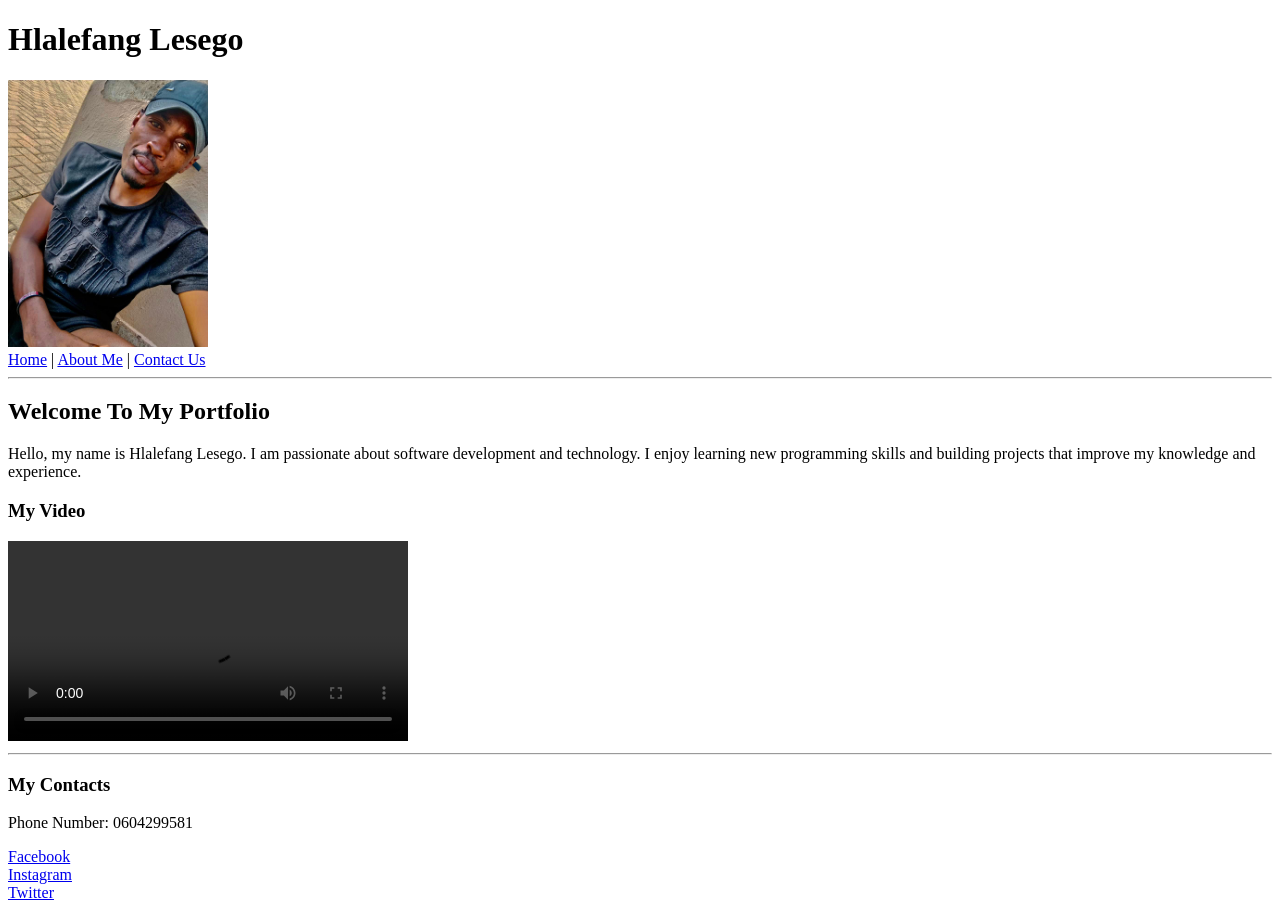
==== index.html @ d104602f "first commit" ====
<!DOCTYPE html>
<html>
<head>
    <title>My Portfolio - Home</title>
</head>
<body>

    <h1>Hlalefang Lesego</h1>

<img src="Hlale.jpeg" alt="Hlale" width="200">

    <nav>
        <a href="index.html">Home</a> |
        <a href="about.html">About Me</a> |
        <a href="contact.html">Contact Us</a>
    </nav>

    <hr>

    <h2>Welcome To My Portfolio</h2>

    <p>
        Hello, my name is Hlalefang Lesego. I am passionate about
        software development and technology. I enjoy learning new
        programming skills and building projects that improve my
        knowledge and experience.
    </p>

    <h3>My Video</h3>

   
<video width="400" controls>
    <source src="motivation.mp4" type="video/mp4">
</video>

    <hr>

    <footer>
        <h3>My Contacts</h3>

        <p>Phone Number: 0604299581</p>

        <a href="https://www.facebook.com/profile.php?id=100005142824681">Facebook</a><br>
        <a href="https://instagram.com">Instagram</a><br>
        <a href="https://twitter.com">Twitter</a>

    </footer>

</body>
</html>
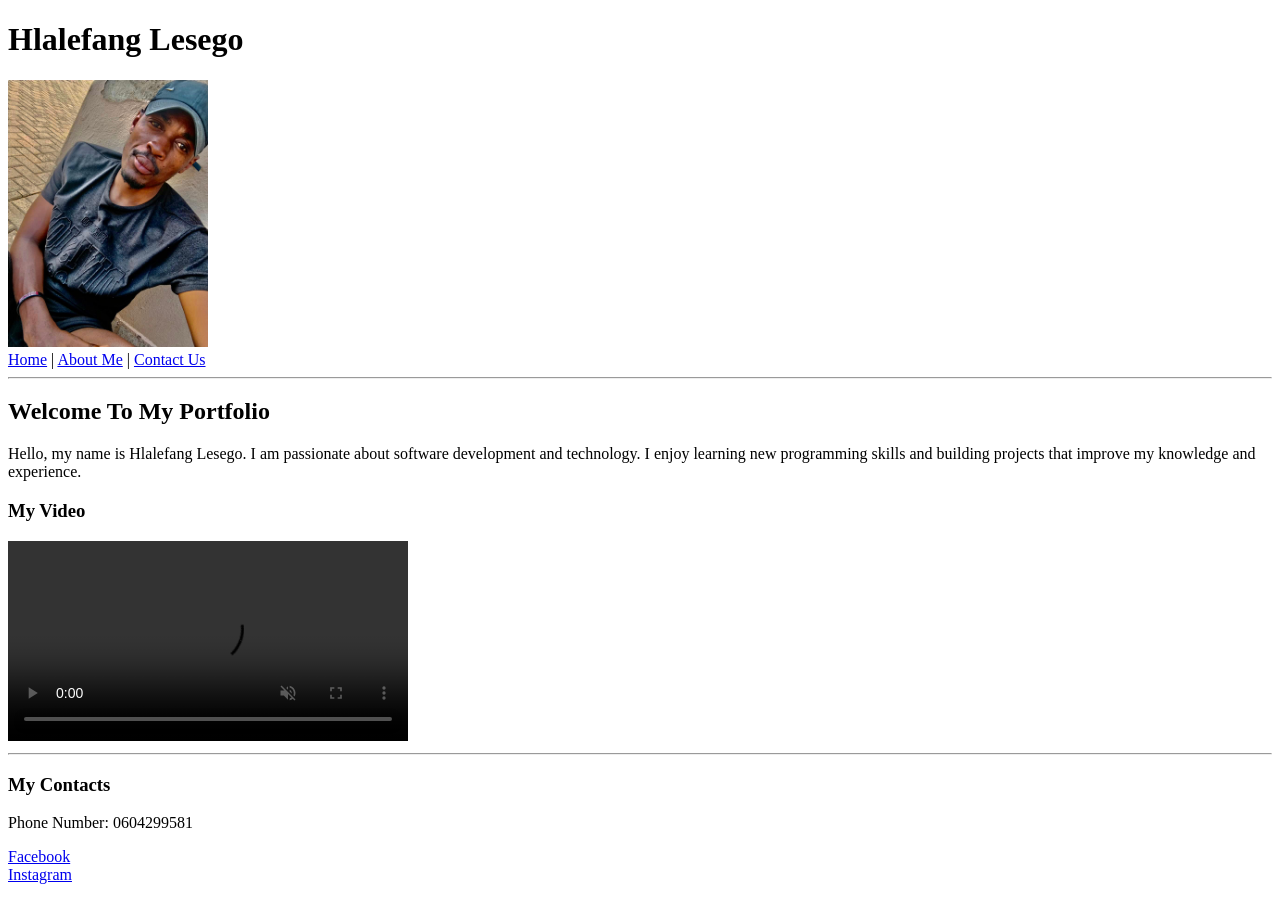
==== commit 5c597731: "first commit" ====
--- a/index.html
+++ b/index.html
@@ -29,8 +29,8 @@
     <h3>My Video</h3>
 
    
-<video width="400" controls>
-    <source src="motivation.mp4" type="video/mp4">
+<video width="400" controls autoplay muted loop>
+    <source src="me.mp4" type="video/mp4">
 </video>
 
     <hr>
@@ -41,8 +41,7 @@
         <p>Phone Number: 0604299581</p>
 
         <a href="https://www.facebook.com/profile.php?id=100005142824681">Facebook</a><br>
-        <a href="https://instagram.com">Instagram</a><br>
-        <a href="https://twitter.com">Twitter</a>
+        <a href="https://www.instagram.com/hlalefang_lesego?igsh=MXV0Y2g1NHQ5NDRwZA==">Instagram</a><br>
 
     </footer>
 
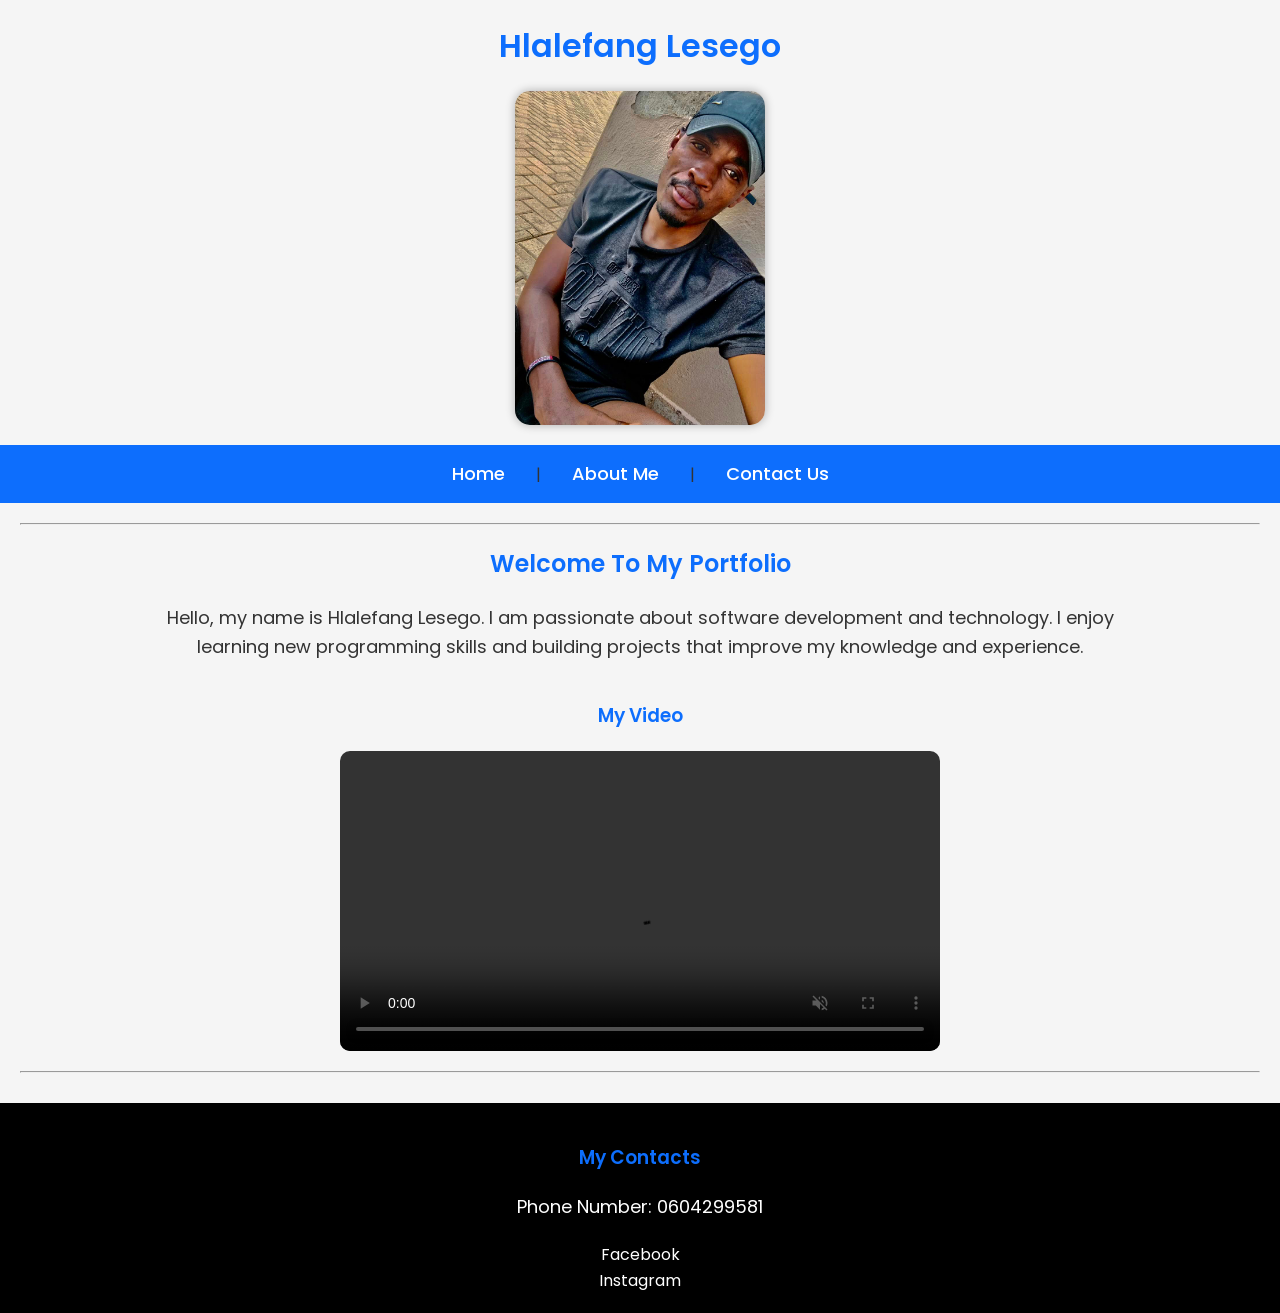
==== commit 87211149: "add css" ====
--- a/index.html
+++ b/index.html
@@ -2,6 +2,7 @@
 <html>
 <head>
     <title>My Portfolio - Home</title>
+      <link rel="stylesheet" href="style.css">
 </head>
 <body>
 
--- a/style.css
+++ b/style.css
@@ -0,0 +1,145 @@
+@import url('https://fonts.googleapis.com/css2?family=Poppins:wght@300;400;600;700&display=swap');
+
+*{
+margin:0;
+padding:0;
+box-sizing:border-box;
+font-family:'Poppins', sans-serif;
+}
+
+body{
+background-color:#f5f5f5;
+line-height:1.6;
+color:#333;
+}
+
+h1,h2,h3{
+text-align:center;
+margin-top:20px;
+color:#0d6efd;
+font-weight:600;
+}
+
+nav{
+background:#0d6efd;
+padding:15px;
+text-align:center;
+margin-top:15px;
+}
+
+nav a{
+text-decoration:none;
+color:white;
+margin:15px;
+font-size:18px;
+padding:8px 12px;
+transition:0.3s;
+font-weight:500;
+}
+
+nav a:hover{
+background:white;
+color:#0d6efd;
+border-radius:5px;
+}
+
+img{
+display:block;
+margin:20px auto;
+width:250px;
+height:auto;
+border-radius:15px;
+box-shadow:0 0 10px rgba(0,0,0,0.3);
+}
+
+p{
+width:80%;
+margin:auto;
+text-align:center;
+padding:20px;
+font-size:18px;
+}
+
+video{
+display:block;
+margin:20px auto;
+width:70%;
+max-width:600px;
+border-radius:10px;
+}
+
+form{
+display:flex;
+flex-direction:column;
+width:50%;
+margin:auto;
+padding:20px;
+gap:15px;
+}
+
+input,textarea{
+padding:12px;
+border:1px solid #ccc;
+border-radius:5px;
+font-size:16px;
+font-family:'Poppins', sans-serif;
+}
+
+input[type="submit"]{
+background:#0d6efd;
+color:white;
+border:none;
+cursor:pointer;
+font-weight:600;
+transition:0.3s;
+}
+
+input[type="submit"]:hover{
+background:#000;
+}
+
+footer{
+margin-top:30px;
+background:black;
+color:white;
+text-align:center;
+padding:20px;
+}
+
+footer a{
+color:white;
+text-decoration:none;
+margin:10px;
+}
+
+footer a:hover{
+color:#0d6efd;
+}
+
+hr{
+margin:20px;
+}
+
+@media(max-width:768px){
+
+nav a{
+display:block;
+margin:10px;
+}
+
+form{
+width:90%;
+}
+
+img{
+width:180px;
+}
+
+video{
+width:95%;
+}
+
+p{
+width:95%;
+}
+}
